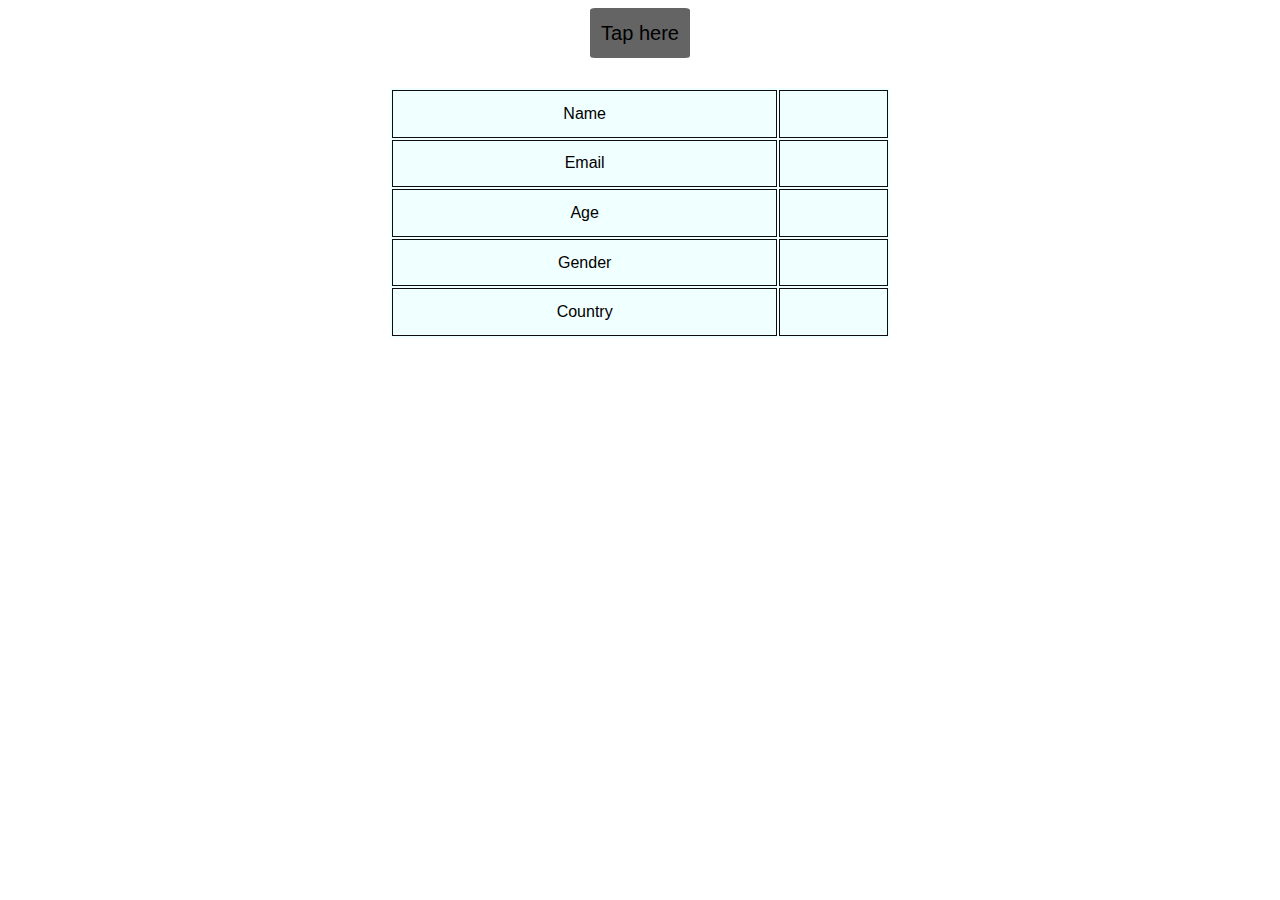
==== api.html @ 591c8e3d "initial submit" ====
<html lang="en">
<head>
    <script src="api.js"></script>
    <link rel="stylesheet" href="api.css" />

    <link rel="stylesheet" href="https://cdnjs.cloudflare.com/ajax/libs/font-awesome/4.7.0/css/font-awesome.min.css" />
</head>

<body>
    <button onClick="history.go(0);">Tap here</button>
    <div class="container">
        <div class="details">
            <table>
                <tr>
                    <td>Name</td>
                    <td><span id="head"></span></td>
                </tr>
                <tr>
                    <td>Email</td>
                    <td><span id="email"></span></td>
                </tr>
                <tr>
                    <td>Age</td>
                    <td><span id="age"></span></td>
                </tr>
                <tr>
                    <td>Gender</td>
                    <td><span id="gender"></span></td>
                </tr>
                <tr>
                    <td>Country</td>
                    <td><span id="country"></span></td>
                </tr>
            </table>
        </div>
    </div>
</body>
</html>
---- api.css ----
body {
    background-color: rgb(255, 255, 255);
    font-family: 'Montserrat', sans-serif;
    display: grid;
    place-items: center;
    height: 12vh;
    -webkit-font-smoothing: antialiased;
    -moz-osx-font-smoothing: grayscale;
}

.container {
    text-align: center;
    padding: 30px;
    margin: 0px auto;
}

.details {
    margin-left: auto;
    margin-right: auto;
    text-align: center;
}

td {
    border-collapse: collapse;
    margin-left: auto;
    margin-right: auto;
    text-align: left;
    padding: 10px;
    border: 1px solid rgb(14, 13, 13);
    text-align: center;
}

table {
    background-color: azure;
    width: 500px;
    height: 250px;
}
button{
    width: 100px;
    height: 50px;
    font-size: 20px;
    background: linear-gradient(rgb(100, 100, 100));
    border: 10px;
    border-radius: 5%;
    color: black;
    position: relative;

}
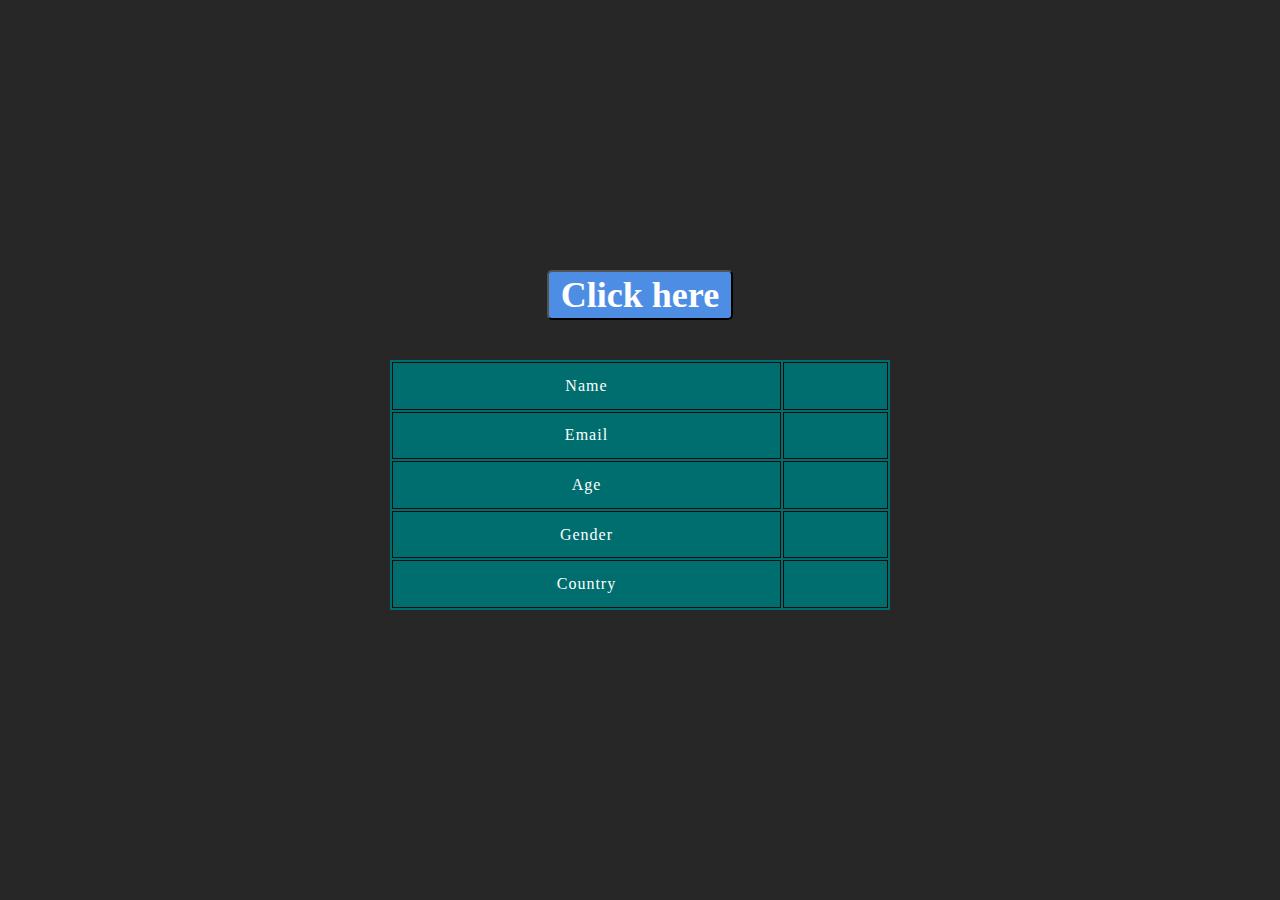
==== commit 1fbda813: "final commit" ====
--- a/api.html
+++ b/api.html
@@ -2,12 +2,12 @@
 <head>
     <script src="api.js"></script>
     <link rel="stylesheet" href="api.css" />
-
     <link rel="stylesheet" href="https://cdnjs.cloudflare.com/ajax/libs/font-awesome/4.7.0/css/font-awesome.min.css" />
+    <title>Api Call</title>
 </head>
 
 <body>
-    <button onClick="history.go(0);">Tap here</button>
+    <button onClick="history.go(0);">Click here</button>
     <div class="container">
         <div class="details">
             <table>
--- a/api.css
+++ b/api.css
@@ -1,12 +1,18 @@
 body {
-    background-color: rgb(255, 255, 255);
-    font-family: 'Montserrat', sans-serif;
-    display: grid;
-    place-items: center;
-    height: 12vh;
-    -webkit-font-smoothing: antialiased;
-    -moz-osx-font-smoothing: grayscale;
-}
+    background-color: #272727;
+    margin: 0;
+    font-family: 'Cute Font', cursive;
+    font-size: 36px;
+    display: flex;
+    align-items: center;
+    justify-content: center;
+    flex-direction: column;
+    height: 100vh;
+    color: #fff;
+    letter-spacing: 1px; 
+    text-align: center;
+  }
+  
 
 .container {
     text-align: center;
@@ -31,19 +37,20 @@
 }
 
 table {
-    background-color: azure;
+    background-color: rgb(0, 110, 110);
     width: 500px;
     height: 250px;
 }
 button{
-    width: 100px;
-    height: 50px;
-    font-size: 20px;
-    background: linear-gradient(rgb(100, 100, 100));
-    border: 10px;
-    border-radius: 5%;
-    color: black;
-    position: relative;
+    margin: 10px;
+    padding: 2px 12px;
+    border-radius: 5px;
+    outline: none;  
+    font-family: inherit;
+    font-size: 36px;
+    font-weight: 600;
+    color: #fff;
+    background-color: #4d8ee4;
 
 }
 
